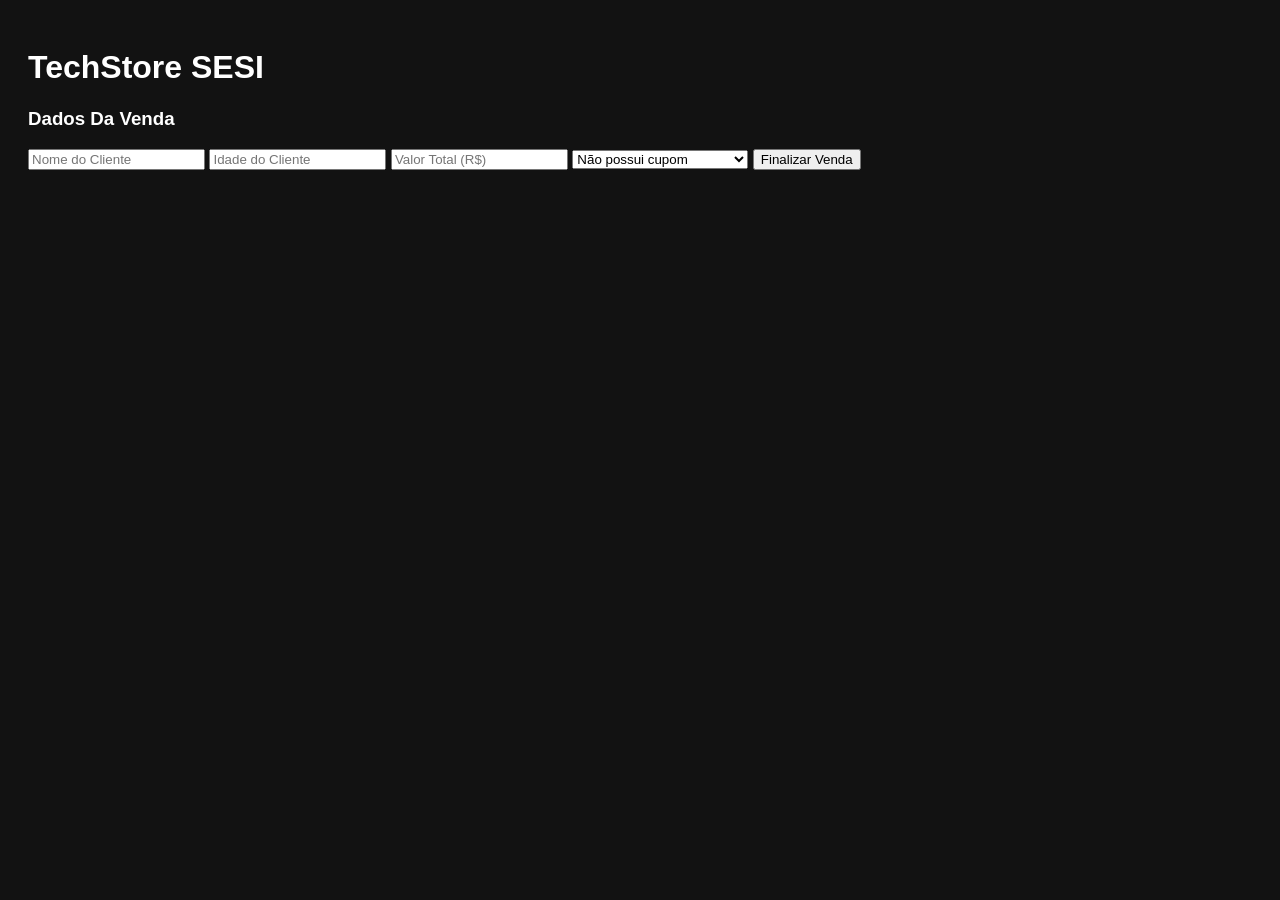
==== index.html @ 0d404aa9 "Estrutura Inicial HTML" ====
<!DOCTYPE html>
<html lang="en">
<head>
    <meta charset="UTF-8">
    <meta name="viewport" content="width=device-width, initial-scale=1.0">
    <title>TechStore SESI </title>
    <link rel="stylesheet" href="style.css">
</head>
<body>
    <div class="Container">
        <h1>TechStore SESI</h1>
        
        <section class="Formulario">
            <h3>Dados Da Venda</h3>
            <input type="text" id="inputNome" placeholder="Nome do Cliente" >
            <input type="number" id="inputIdade" placeholder="Idade do Cliente">
            <input type="number" id="inputValor" placeholder="Valor Total (R$)">

            <select id="inputCupom">
                <option value="false"> Não possui cupom</option>
                <option value="true"> Possui cupom (15% OFF)</option>
            </select>

            <button onclick="executarSistema()">Finalizar Venda</button>
        </section>

    </div>
</body>
</html>
---- style.css ----
body{
    background-color: #121212;
    color: #ffffff;
    font-family: 'segoe UI', sans-serif;
    display: flex;
    justify-self: center;
    padding: 20px;
}
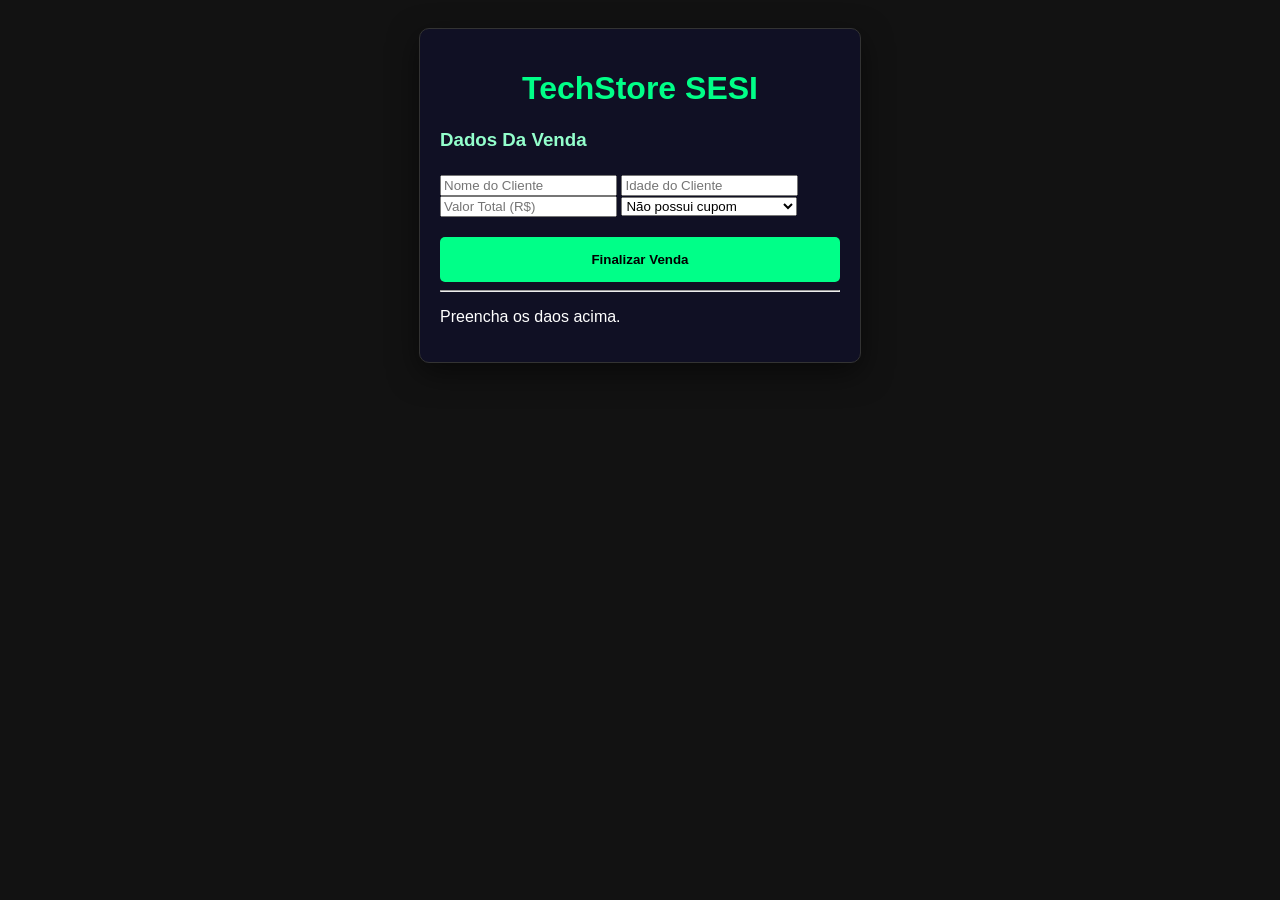
==== commit 8a10e99c: "Estilização da página" ====
--- a/index.html
+++ b/index.html
@@ -7,7 +7,7 @@
     <link rel="stylesheet" href="style.css">
 </head>
 <body>
-    <div class="Container">
+    <div class="container">
         <h1>TechStore SESI</h1>
         
         <section class="Formulario">
@@ -24,6 +24,16 @@
             <button onclick="executarSistema()">Finalizar Venda</button>
         </section>
 
+        <hr>
+
+        <section id="feedback">
+            <p id="mensagem-autorizacao">Preencha os daos acima.</p>
+            <ul id="lista-estoque"></ul>
+            <div id="relatorio-final" class="card" style="display: none;">
+            </div>
+        </section>
     </div>
+
+    <script src="script.js"></script>
 </body>
 </html>
--- a/style.css
+++ b/style.css
@@ -3,6 +3,49 @@
     color: #ffffff;
     font-family: 'segoe UI', sans-serif;
     display: flex;
-    justify-self: center;
+    justify-content: center;
     padding: 20px;
 }
+
+.container{
+    width: 400px;
+    background-color: #100f29cc;
+    padding: 20px;
+    border-radius: 10px; 
+    box-shadow: 0 10px 30px rgba(0,0,0,0.5);
+    border: 1px solid #333;
+}
+
+h1 {
+    color: #00ff88;
+    text-align: center;
+}
+
+h3 {
+    color: rgb(147, 255, 204);
+    border-bottom: 1px solid ,#333;
+    padding-bottom: 5px;
+}
+
+.card {
+    background: #252525;
+    padding: 5px;
+    border-radius: 5px;
+    border-left: 5px solid #00ff88;
+}
+
+button {
+    width: 100%;
+    padding: 15px;
+    margin-top: 20px;
+    background-color: #00ff88;
+    border: none;
+    border-radius: 5px;
+    font-weight: bold;
+    cursor: pointer;
+    transition: 0.3s;
+}
+
+button:haver {
+    background-color: #c6cac8;
+}
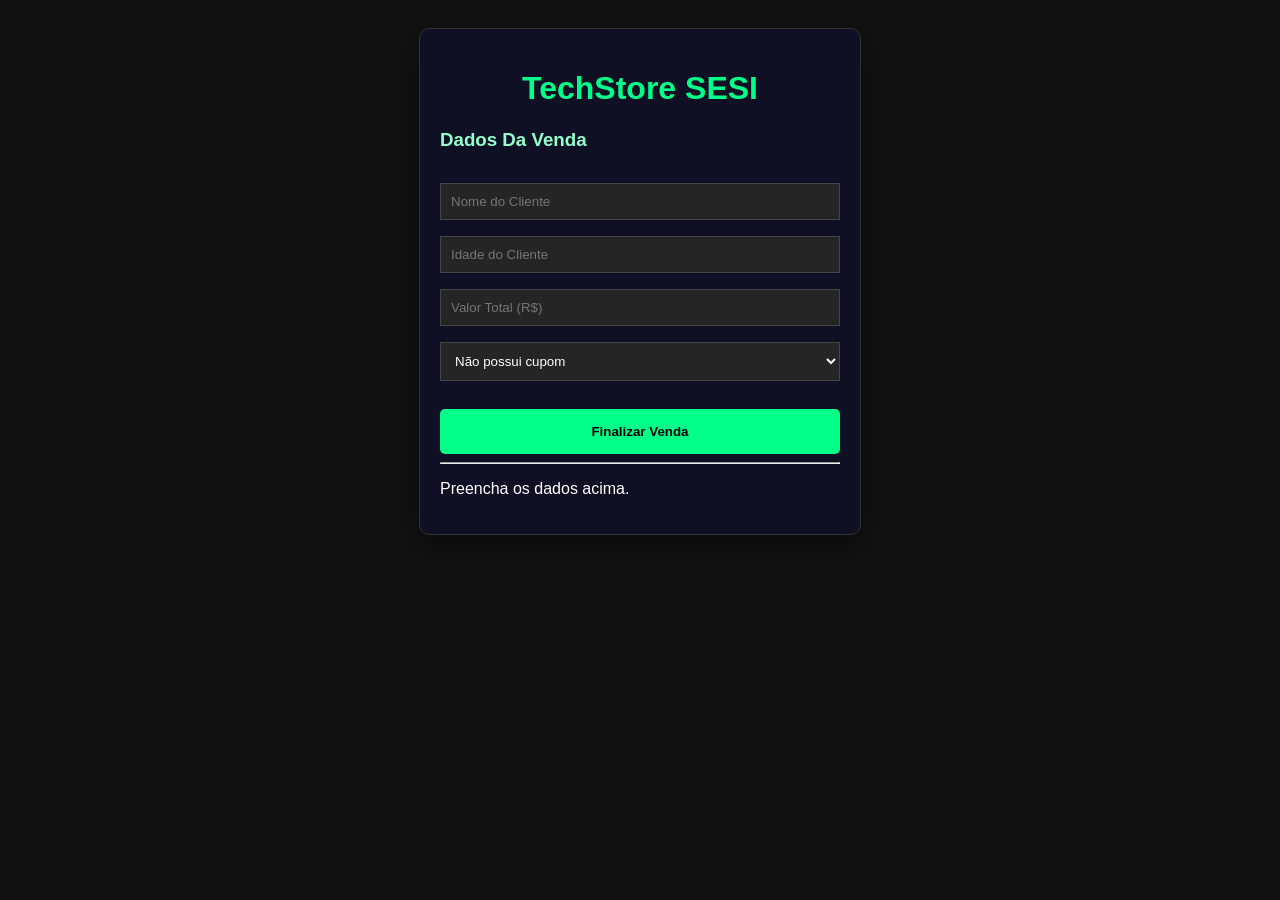
==== commit 16921235: "Estilização de Input e Select" ====
--- a/index.html
+++ b/index.html
@@ -27,7 +27,7 @@
         <hr>
 
         <section id="feedback">
-            <p id="mensagem-autorizacao">Preencha os daos acima.</p>
+            <p id="mensagem-autorizacao">Preencha os dados acima.</p>
             <ul id="lista-estoque"></ul>
             <div id="relatorio-final" class="card" style="display: none;">
             </div>
--- a/style.css
+++ b/style.css
@@ -48,4 +48,24 @@
 
 button:haver {
     background-color: #c6cac8;
+}
+
+ul {
+    list-style: nome;
+    padding: 0;
+}
+
+li{
+    padding: 5px 0;
+    color: #c6cac8;
+}
+
+input, select{
+    width: 100%;
+    padding: 10px;
+    margin: 8px 0;
+    border: 1px solid #444;
+    background-color: #252525;
+    color: white;
+    box-sizing: border-box;
 }
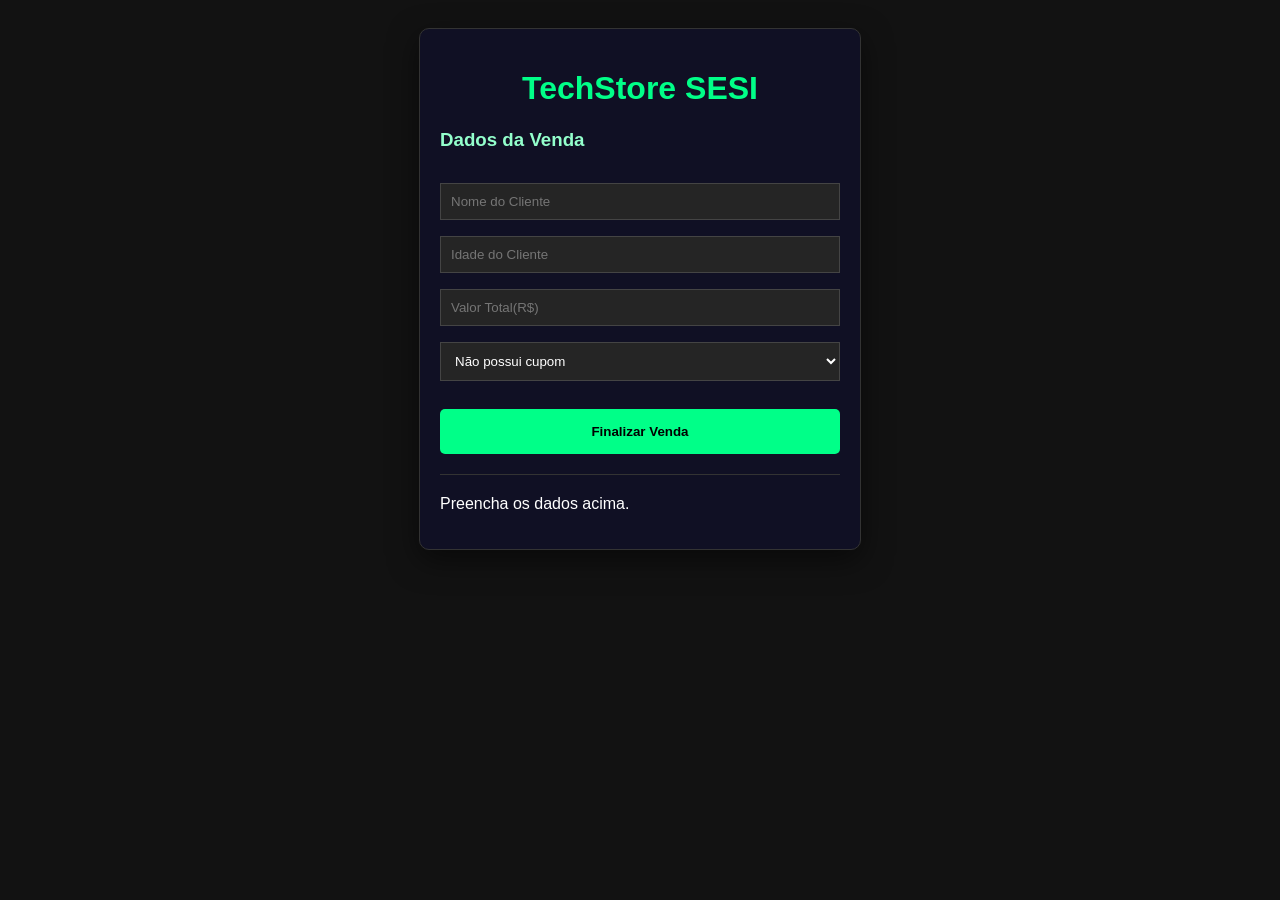
==== commit 368f4fa2: "Formulário de venda - versão 01" ====
--- a/index.html
+++ b/index.html
@@ -1,27 +1,27 @@
 <!DOCTYPE html>
-<html lang="en">
+<html lang="pt-br">
 <head>
     <meta charset="UTF-8">
     <meta name="viewport" content="width=device-width, initial-scale=1.0">
-    <title>TechStore SESI </title>
+    <title>TechStore SESI</title>
     <link rel="stylesheet" href="style.css">
 </head>
 <body>
-    <div class="container">
-        <h1>TechStore SESI</h1>
-        
-        <section class="Formulario">
-            <h3>Dados Da Venda</h3>
-            <input type="text" id="inputNome" placeholder="Nome do Cliente" >
-            <input type="number" id="inputIdade" placeholder="Idade do Cliente">
-            <input type="number" id="inputValor" placeholder="Valor Total (R$)">
+   <div class="container">
+       <h1>TechStore SESI</h1>
 
-            <select id="inputCupom">
-                <option value="false"> Não possui cupom</option>
-                <option value="true"> Possui cupom (15% OFF)</option>
-            </select>
+       <section class="formulario">
+           <h3>Dados da Venda</h3>
+           <input type="text" id="inputNome" placeholder="Nome do Cliente">
+           <input type="number" id="InputIdade" placeholder="Idade do Cliente">
+           <input type="number" id="inputValor" placeholder="Valor Total(R$)">
 
-            <button onclick="executarSistema()">Finalizar Venda</button>
+           <select id="inputCupom">
+               <option value="false">Não possui cupom</option>
+               <option value="true">Possui cupom (15% OFF)</option>
+           </select>
+
+           <button onclick="executarSistema()">Finalizar Venda</button>
         </section>
 
         <hr>
@@ -33,7 +33,6 @@
             </div>
         </section>
     </div>
-
     <script src="script.js"></script>
 </body>
 </html>
--- a/style.css
+++ b/style.css
@@ -68,4 +68,11 @@
     background-color: #252525;
     color: white;
     box-sizing: border-box;
-}+}
+
+hr{
+    border: 0;
+    border-top: 1px solid #333;
+    margin: 20px 0;
+}
+
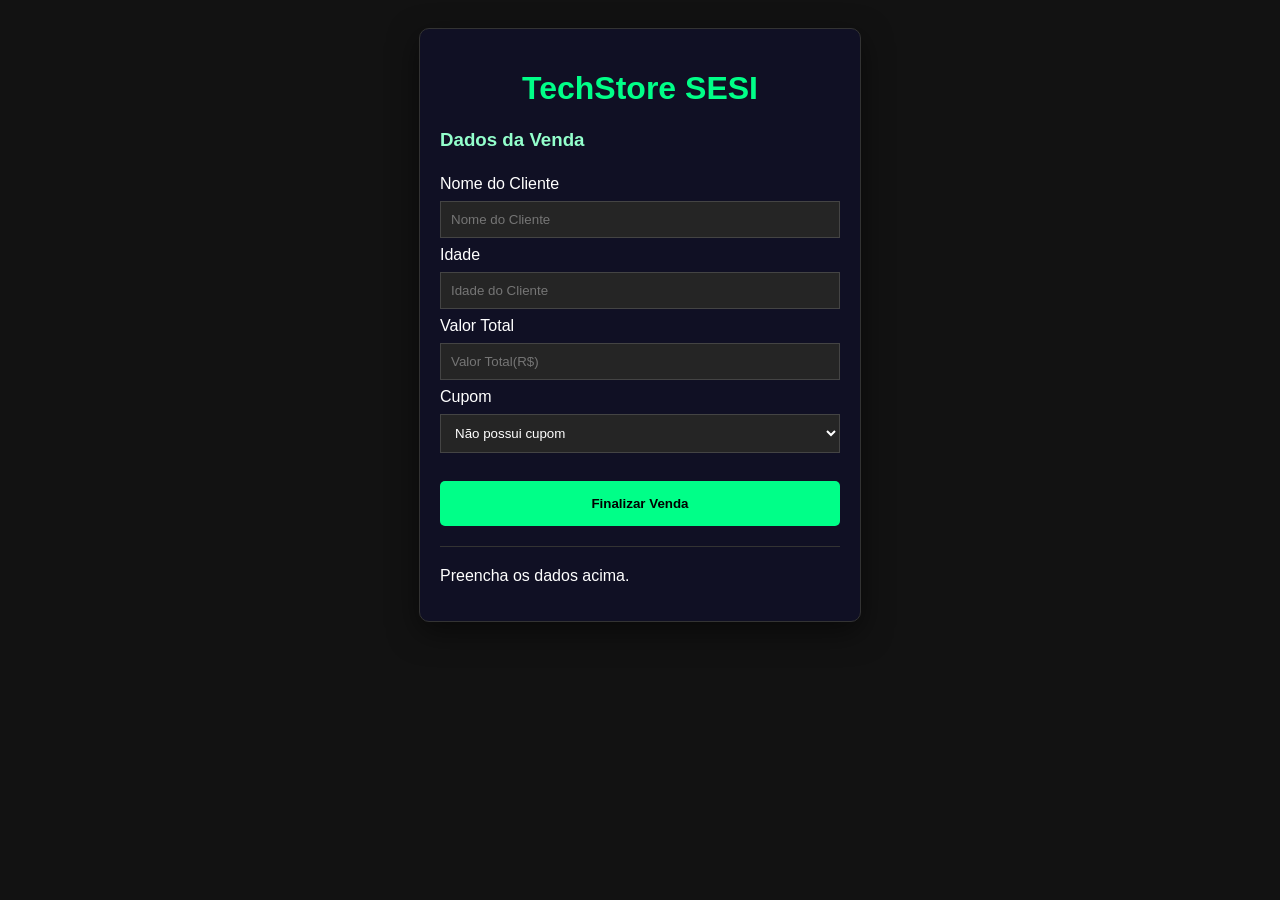
==== commit e2493127: "Melhorias parte 1" ====
--- a/index.html
+++ b/index.html
@@ -11,17 +11,24 @@
        <h1>TechStore SESI</h1>
 
        <section class="formulario">
+
            <h3>Dados da Venda</h3>
-           <input type="text" id="inputNome" placeholder="Nome do Cliente">
-           <input type="number" id="InputIdade" placeholder="Idade do Cliente">
-           <input type="number" id="inputValor" placeholder="Valor Total(R$)">
+           <label for="inputNome">Nome do Cliente</label>
+           <input type="text" id="inputNome" placeholder="Nome do Cliente" required autocomplete="name">
 
+           <label for="InputIdade">Idade</label>
+           <input type="number" id="InputIdade" placeholder="Idade do Cliente" min="0" required>
+
+           <label for="inputValor">Valor Total</label>
+           <input type="number" id="inputValor" placeholder="Valor Total(R$)" min="0" step="0.01" required>
+
+           <label for="inputCupom">Cupom</label>
            <select id="inputCupom">
                <option value="false">Não possui cupom</option>
                <option value="true">Possui cupom (15% OFF)</option>
            </select>
 
-           <button onclick="executarSistema()">Finalizar Venda</button>
+           <button id="btnFinalizar" onclick="executarSistema()">Finalizar Venda</button>
         </section>
 
         <hr>
@@ -30,6 +37,7 @@
             <p id="mensagem-autorizacao">Preencha os dados acima.</p>
             <ul id="lista-estoque"></ul>
             <div id="relatorio-final" class="card" style="display: none;">
+                <label>Valor Total</label>
             </div>
         </section>
     </div>
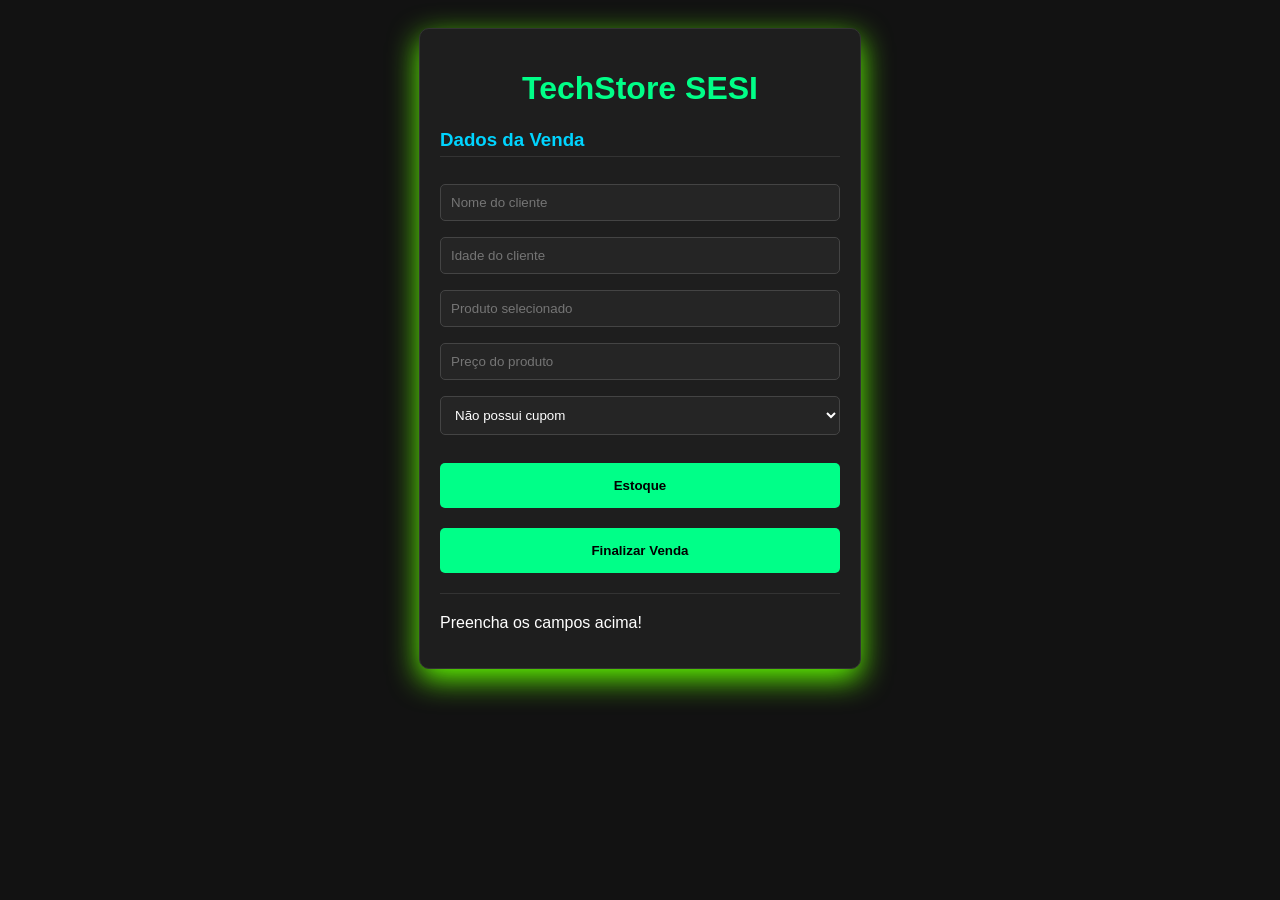
==== commit 909b0b4f: "Melhoria na TechStore, o estoque" ====
--- a/index.html
+++ b/index.html
@@ -7,40 +7,50 @@
     <link rel="stylesheet" href="style.css">
 </head>
 <body>
-   <div class="container">
-       <h1>TechStore SESI</h1>
+    <div class="container">
+        <h1>TechStore SESI</h1>
 
-       <section class="formulario">
-
-           <h3>Dados da Venda</h3>
-           <label for="inputNome">Nome do Cliente</label>
-           <input type="text" id="inputNome" placeholder="Nome do Cliente" required autocomplete="name">
-
-           <label for="InputIdade">Idade</label>
-           <input type="number" id="InputIdade" placeholder="Idade do Cliente" min="0" required>
-
-           <label for="inputValor">Valor Total</label>
-           <input type="number" id="inputValor" placeholder="Valor Total(R$)" min="0" step="0.01" required>
-
-           <label for="inputCupom">Cupom</label>
-           <select id="inputCupom">
-               <option value="false">Não possui cupom</option>
-               <option value="true">Possui cupom (15% OFF)</option>
-           </select>
-
-           <button id="btnFinalizar" onclick="executarSistema()">Finalizar Venda</button>
+        <section class="formulario">
+            <h3>Dados da Venda</h3>
+            <input type="text" id="inputNome" placeholder="Nome do cliente">
+            <input type="number" id="inputIdade" placeholder="Idade do cliente">
+            <input type="text" id="produtoSelecionado" placeholder="Produto selecionado" readonly>
+            <input type="text" id="precoSelecionado" placeholder="Preço do produto" readonly>
+            <select id="inputCupom">
+                <option value="false">Não possui cupom</option>
+                <option value="true">Possui cupom (15% OFF)</option>
+            </select>
+            <a href="estoque.html">
+                <button type="button">Estoque</button>
+            </a>
+            <button onclick="executarSistema()">Finalizar Venda</button>
         </section>
 
         <hr>
 
         <section id="feedback">
-            <p id="mensagem-autorizacao">Preencha os dados acima.</p>
+            <p id="mensagem-autorizacao">Preencha os campos acima!</p>
             <ul id="lista-estoque"></ul>
             <div id="relatorio-final" class="card" style="display: none;">
-                <label>Valor Total</label>
             </div>
         </section>
     </div>
     <script src="script.js"></script>
+    <script>
+        window.onload = function(){
+        
+            const produto = localStorage.getItem("produtoSelecionado");
+            const preco = localStorage.getItem("precoSelecionado");
+        
+            if(produto){
+                document.getElementById("produtoSelecionado").value = produto;
+            }
+        
+            if(preco){
+                document.getElementById("precoSelecionado").value = "R$ " + Number(preco).toFixed(2);
+            }
+        
+        }
+        </script>
 </body>
-</html>+</html>
--- a/style.css
+++ b/style.css
@@ -1,19 +1,19 @@
-body{
+body {
     background-color: #121212;
     color: #ffffff;
-    font-family: 'segoe UI', sans-serif;
+    font-family: 'Segoe UI', sans-serif;
     display: flex;
     justify-content: center;
     padding: 20px;
 }
 
-.container{
+.container {
     width: 400px;
-    background-color: #100f29cc;
+    background-color: #1e1e1e;
     padding: 20px;
-    border-radius: 10px; 
-    box-shadow: 0 10px 30px rgba(0,0,0,0.5);
+    border-radius: 10px;
     border: 1px solid #333;
+    box-shadow: 0 10px 30px rgb(98, 255, 0);
 }
 
 h1 {
@@ -22,14 +22,14 @@
 }
 
 h3 {
-    color: rgb(147, 255, 204);
-    border-bottom: 1px solid ,#333;
+    color: #00d4ff;
+    border-bottom: 1px solid #333;
     padding-bottom: 5px;
 }
 
 .card {
     background: #252525;
-    padding: 5px;
+    padding: 15px;
     border-radius: 5px;
     border-left: 5px solid #00ff88;
 }
@@ -46,24 +46,22 @@
     transition: 0.3s;
 }
 
-button:haver {
-    background-color: #c6cac8;
+button:hover {
+    background-color: #00cc6e;
 }
-
 ul {
-    list-style: nome;
+    list-style: none;
     padding: 0;
 }
-
-li{
+li {
     padding: 5px 0;
-    color: #c6cac8;
+    color: #ccc;
 }
-
-input, select{
+input, select {
     width: 100%;
     padding: 10px;
     margin: 8px 0;
+    border-radius: 5px;
     border: 1px solid #444;
     background-color: #252525;
     color: white;
@@ -76,3 +74,10 @@
     margin: 20px 0;
 }
 
+.card {
+    background: #252525;
+    padding: 15px;
+    margin-top: 15px;
+    border-left: 5px solid #00ff88;
+}
+
